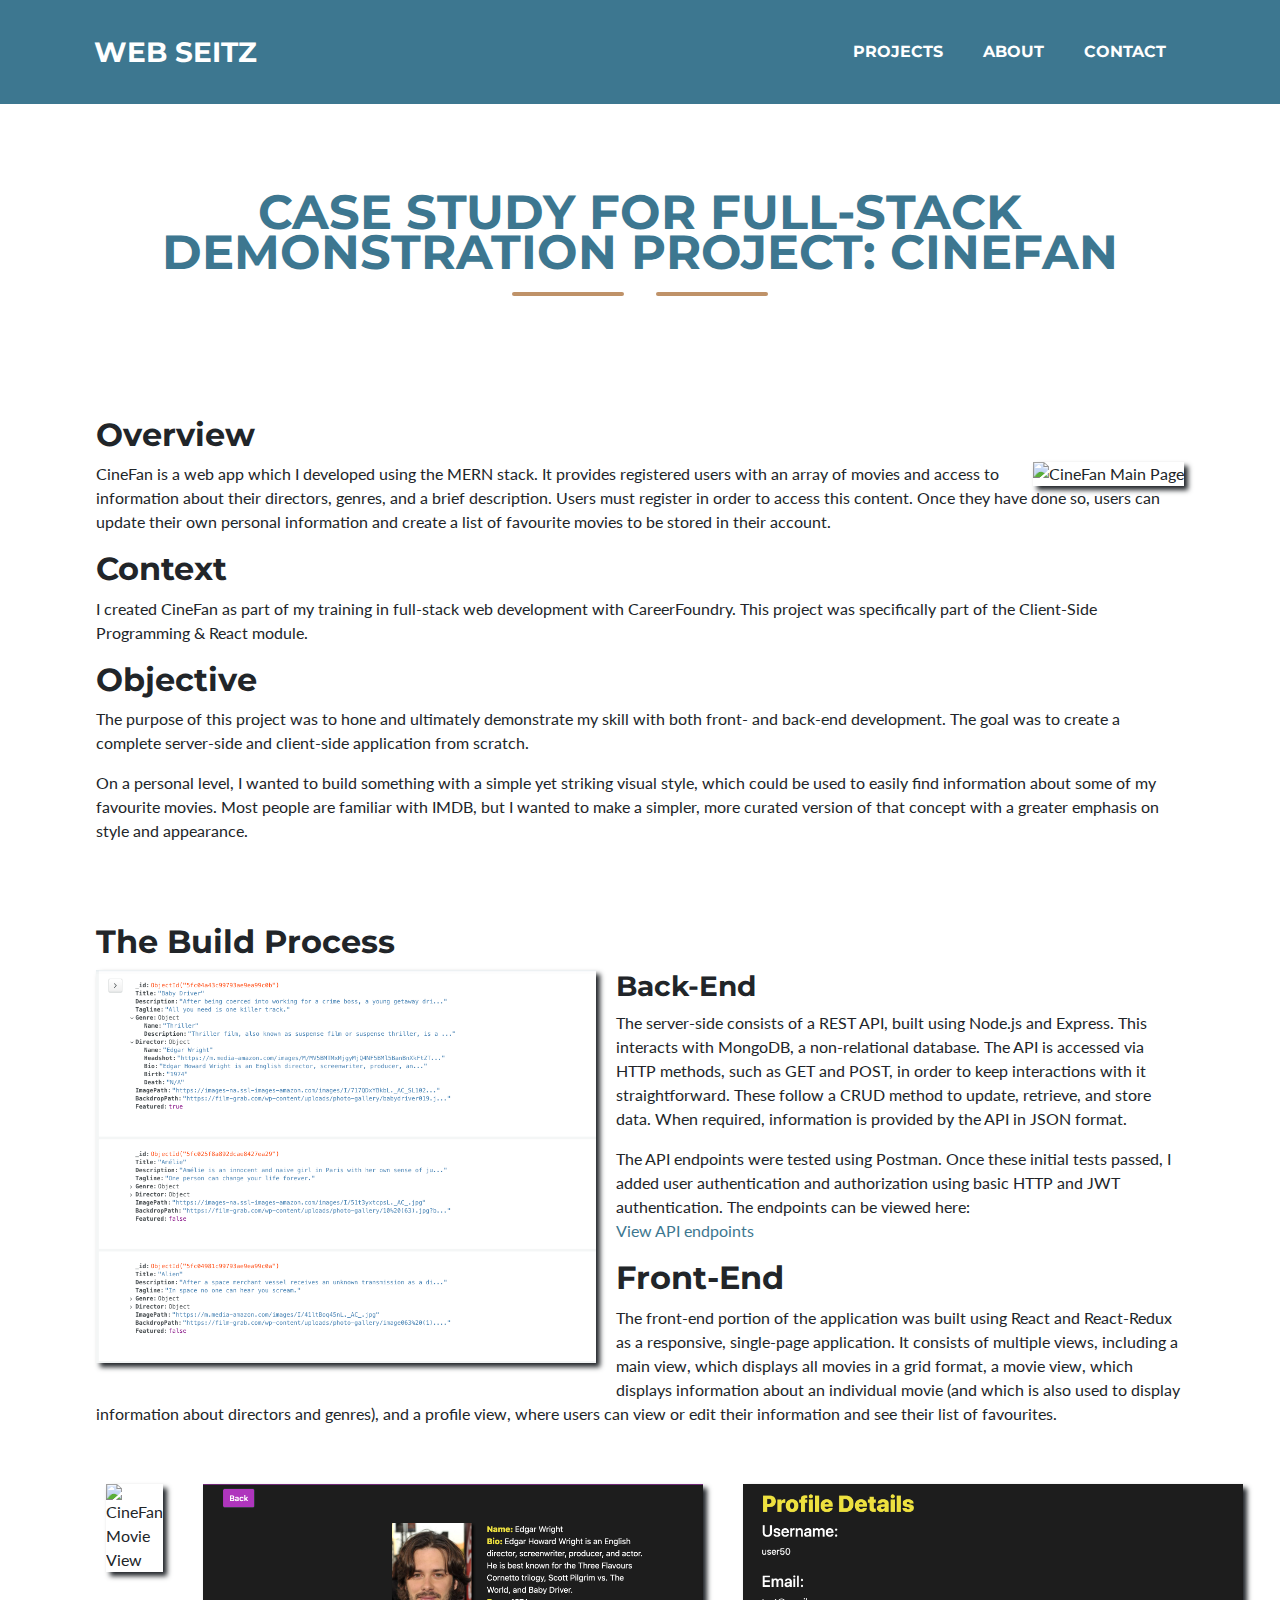
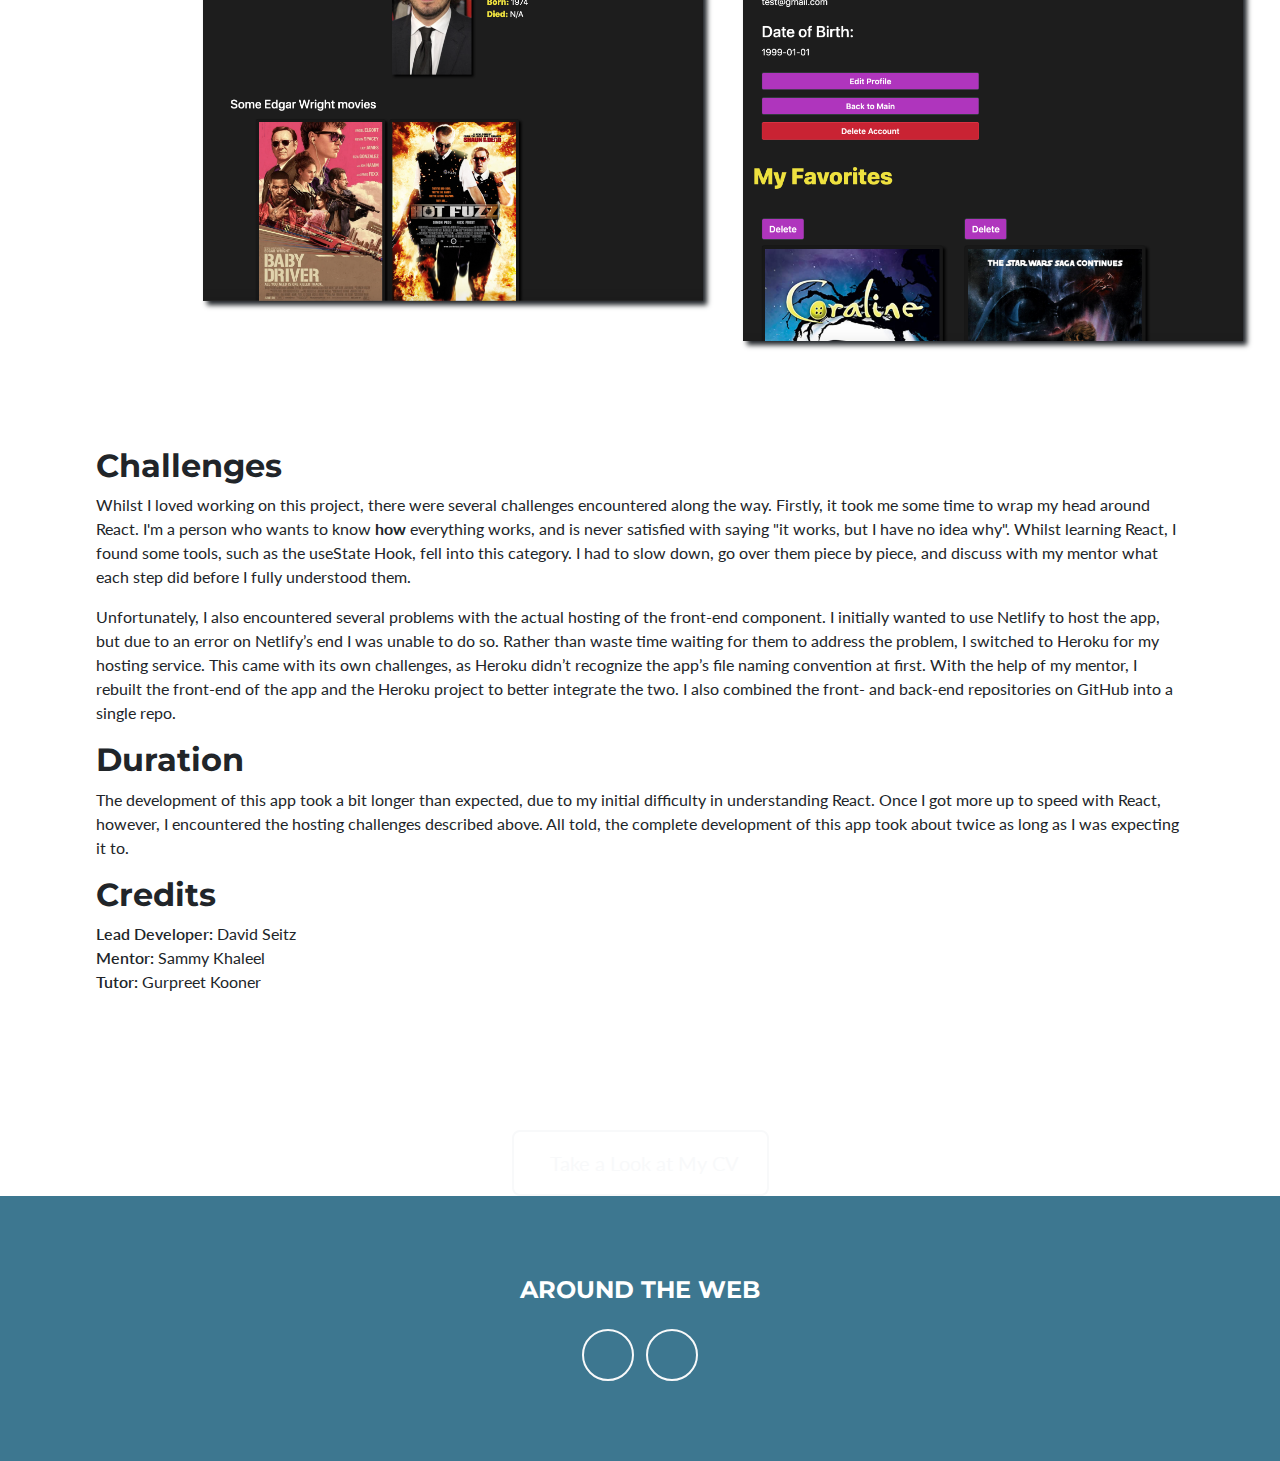
==== cs_cinefan.html @ bc44af1b "initial commit" ====
<!DOCTYPE html>
<html lang="en">
  <head>
    <meta charset="utf-8" />
    <meta
      name="viewport"
      content="width=device-width, initial-scale=1, shrink-to-fit=no"
    />
    <meta name="description" content="" />
    <meta name="author" content="" />
    <title>CineFan Case Study</title>
    <!-- Favicon-->
    <link
      rel="icon"
      type="image/x-icon"
      href="assets/img/webseitz-favicon.ico"
    />
    <!-- Font Awesome icons (free version)-->
    <script
      src="https://use.fontawesome.com/releases/v5.15.1/js/all.js"
      crossorigin="anonymous"
    ></script>
    <!-- Google fonts-->
    <link
      href="https://fonts.googleapis.com/css?family=Montserrat:400,700"
      rel="stylesheet"
      type="text/css"
    />
    <link
      href="https://fonts.googleapis.com/css?family=Lato:400,700,400italic,700italic"
      rel="stylesheet"
      type="text/css"
    />
    <!-- Core theme CSS (includes Bootstrap)-->
    <link href="css/styles.css" rel="stylesheet" />
  </head>
  <body id="page-top">
    <!-- Navigation-->
    <nav
      class="navbar navbar-expand-lg bg-secondary text-uppercase fixed-top"
      id="mainNav"
    >
      <div class="container">
        <a class="navbar-brand js-scroll-trigger" href="index.html">Web Seitz</a>
        <button
          class="navbar-toggler navbar-toggler-right text-uppercase font-weight-bold bg-primary text-white rounded"
          type="button"
          data-toggle="collapse"
          data-target="#navbarResponsive"
          aria-controls="navbarResponsive"
          aria-expanded="false"
          aria-label="Toggle navigation"
        >
          Menu
          <i class="fas fa-bars"></i>
        </button>
        <div class="collapse navbar-collapse" id="navbarResponsive">
          <ul class="navbar-nav ml-auto">
            <li class="nav-item mx-0 mx-lg-1">
              <a
                class="nav-link py-3 px-0 px-lg-3 rounded js-scroll-trigger"
                href="index.html#portfolio"
                >Projects</a
              >
            </li>
            <li class="nav-item mx-0 mx-lg-1">
              <a
                class="nav-link py-3 px-0 px-lg-3 rounded js-scroll-trigger"
                href="index.html#about"
                >About</a
              >
            </li>
            <li class="nav-item mx-0 mx-lg-1">
              <a
                class="nav-link py-3 px-0 px-lg-3 rounded js-scroll-trigger"
                href="index.html#contact"
                >Contact</a
              >
            </li>
          </ul>
        </div>
      </div>
    </nav>
    <!-- Portfolio Section-->
    <section class="page-section" id="cs-cinefan">
      <div class="container">
        <!-- About Section Heading-->
        <h2 class="page-section-heading text-center text-uppercase text-secondary cs_cinefan-header">
          Case Study for Full-Stack Demonstration Project: CineFan
        </h2>
        <!-- Icon Divider-->
        <div class="divider-custom">
          <div class="divider-custom-line"></div>
          <div class="divider-custom-icon"><i class="fas fa-star"></i></div>
          <div class="divider-custom-line"></div>
        </div>
      </section>
      <section>
        <!-- About Section Content-->
        <div class="cs_intro">
          <h2>Overview</h2>
          <img
            src="assets/img/portfolio/CineFan_images/CineFan_main.png"
            class="cs_introImage"
            alt="CineFan Main Page"
          />
          <p>
            CineFan is a web app which I developed using the MERN stack. It
            provides registered users with an array of movies and access to
            information about their directors, genres, and a brief description.
            Users must register in order to access this content. Once they have
            done so, users can update their own personal information and create
            a list of favourite movies to be stored in their account.
          </p>
          <h2>Context</h2>
          <p>
            I created CineFan as part of my training in full-stack web
            development with CareerFoundry. This project was specifically part
            of the Client-Side Programming & React module.
          </p>
          <h2>Objective</h2>
          <p>
            The purpose of this project was to hone and ultimately demonstrate
            my skill with both front- and back-end development. The goal was to
            create a complete server-side and client-side application from
            scratch.
          </p>
          <p>
            On a personal level, I wanted to build something with a simple yet striking visual style, which could be used to easily find information about some of my favourite movies. Most people are familiar with IMDB, but I wanted to make a simpler, more curated version of that concept with a greater emphasis on style and appearance.
          </p>
      </div>
    </section>

    <section>
      <div class="cs_process">
        <h2>The Build Process</h2>
        <img
            src="assets/img/portfolio/CineFan_images/CineFan_db.png"
            class="cs_processImage"
            alt="CineFan Database Sample"
          /> 
        <h3>Back-End</h3>
        <p>
          The server-side consists of a REST API, built using Node.js and
          Express. This interacts with MongoDB, a non-relational database. The
          API is accessed via HTTP methods, such as GET and POST, in order to
          keep interactions with it straightforward. These follow a CRUD method
          to update, retrieve, and store data. When required, information is
          provided by the API in JSON format.
        </p>
        <p>
          The API endpoints were tested using Postman. Once these initial tests
          passed, I added user authentication and authorization using basic HTTP
          and JWT authentication. The endpoints can be viewed here:
          <br />
          <a href="#">View API endpoints</a>
        </p>
        <h2>Front-End</h2>
        <p>
          The front-end portion of the application was built using React and
          React-Redux as a responsive, single-page application. It consists of
          multiple views, including a main view, which displays all movies in a
          grid format, a movie view, which displays information about an
          individual movie (and which is also used to display information about
          directors and genres), and a profile view, where users can view or
          edit their information and see their list of favourites.
        </p>
      </div>
      <div class="cs_grid">
        <div class="cs_grid__item">
          <img
            class="cs_frontEnd-img"
            src="assets/img/portfolio/CineFan_images/CineFan_movie.png"
            alt="CineFan Movie View"
          /> 
        </div>
        <div class="cs_grid__item">
          <img
            class="cs_frontEnd-img"
            src="assets/img/portfolio/CineFan_images/CineFan_director.png"
            alt="CineFan Movie View"
          /> 
        </div>
        <div class="cs_grid__item">
          <img
            class="cs_frontEnd-img"
            src="assets/img/portfolio/CineFan_images/CineFan_profile.png"
            alt="CineFan Movie View"
          /> 
        </div>
      </div>
    </section>

    <section>
      <div class="cs_conclusion">
        <h2>Challenges</h2>
        <p>
          Whilst I loved working on this project, there were several challenges encountered along the way. Firstly, it took me some time to wrap my head around React. I'm a person who wants to know <strong>how</strong> everything works, and is never satisfied with saying "it works, but I have no idea why". Whilst learning React, I found some tools, such as the useState Hook, fell into this category. I had to slow down, go over them piece by piece, and discuss with my mentor what each step did before I fully understood them.
        </p>
        <p>
          Unfortunately, I also encountered several problems with the actual hosting of the front-end component. I initially wanted to use Netlify to host the app, but due to an error on Netlify’s end I was unable to do so. Rather than waste time waiting for them to address the problem, I switched to Heroku for my hosting service. This came with its own challenges, as Heroku didn’t recognize the app’s file naming convention at first. With the help of my mentor, I rebuilt the front-end of the app and the Heroku project to better integrate the two. I also combined the front- and back-end repositories on GitHub into a single repo.
        </p>
        <h2>Duration</h2>
        <p>
          The development of this app took a bit longer than expected, due to my initial difficulty in understanding React. Once I got more up to speed with React, however, I encountered the hosting challenges described above. All told, the complete development of this app took about twice as long as I was expecting it to.
        </p>
        <h2>Credits</h2>
        <p>
          <span class="cs_label">Lead Developer:</span> David Seitz
          <br/>
          <span class="cs_label">Mentor:</span> Sammy Khaleel
          <br/>
          <span class="cs_label">Tutor:</span> Gurpreet Kooner
        </p>
      </div>
    </section>
        <!-- About Section Button-->
        <div class="text-center mt-4">
          <a
            class="btn btn-xl btn-outline-light"
            href="assets/docs/David_Seitz_cv.pdf"
            target="_blank"
          >
            <i class="fas fa-download mr-2"></i>
            Take a Look at My CV
          </a>
        </div>
      </div>
    </section>
    <!-- Footer-->
    <footer class="footer text-center">
      <div class="container">
        <div>
          <h4 class="text-uppercase mb-4">Around the Web</h4>
          <a
            class="btn btn-outline-light btn-social mx-1"
            href="https://www.linkedin.com/in/davidjoseitz/"
            ><i class="fab fa-fw fa-linkedin-in"></i
          ></a>
          <a
            class="btn btn-outline-light btn-social mx-1"
            href="https://github.com/djoseitz"
            ><i class="fab fa-fw fa-github"></i
          ></a>
        </div>
      </div>
    </footer>
    <!-- Copyright Section
        <div class="copyright py-4 text-center text-white">
            <div class="container"><small>Copyright © Your Website 2020</small></div>
        </div> -->
    <!-- Scroll to Top Button (Only visible on small and extra-small screen sizes)-->
    <div class="scroll-to-top d-lg-none position-fixed">
      <a
        class="js-scroll-trigger d-block text-center text-white rounded"
        href="#page-top"
        ><i class="fa fa-chevron-up"></i
      ></a>
    </div>
    <!-- Bootstrap core JS-->
    <script src="https://cdnjs.cloudflare.com/ajax/libs/jquery/3.5.1/jquery.min.js"></script>
    <script src="https://cdn.jsdelivr.net/npm/bootstrap@4.5.3/dist/js/bootstrap.bundle.min.js"></script>
    <!-- Third party plugin JS-->
    <script src="https://cdnjs.cloudflare.com/ajax/libs/jquery-easing/1.4.1/jquery.easing.min.js"></script>
    <!-- Contact form JS-->
    <script src="assets/mail/jqBootstrapValidation.js"></script>
    <script src="assets/mail/contact_me.js"></script>
    <!-- Core theme JS-->
    <script src="js/scripts.js"></script>
  </body>
</html>
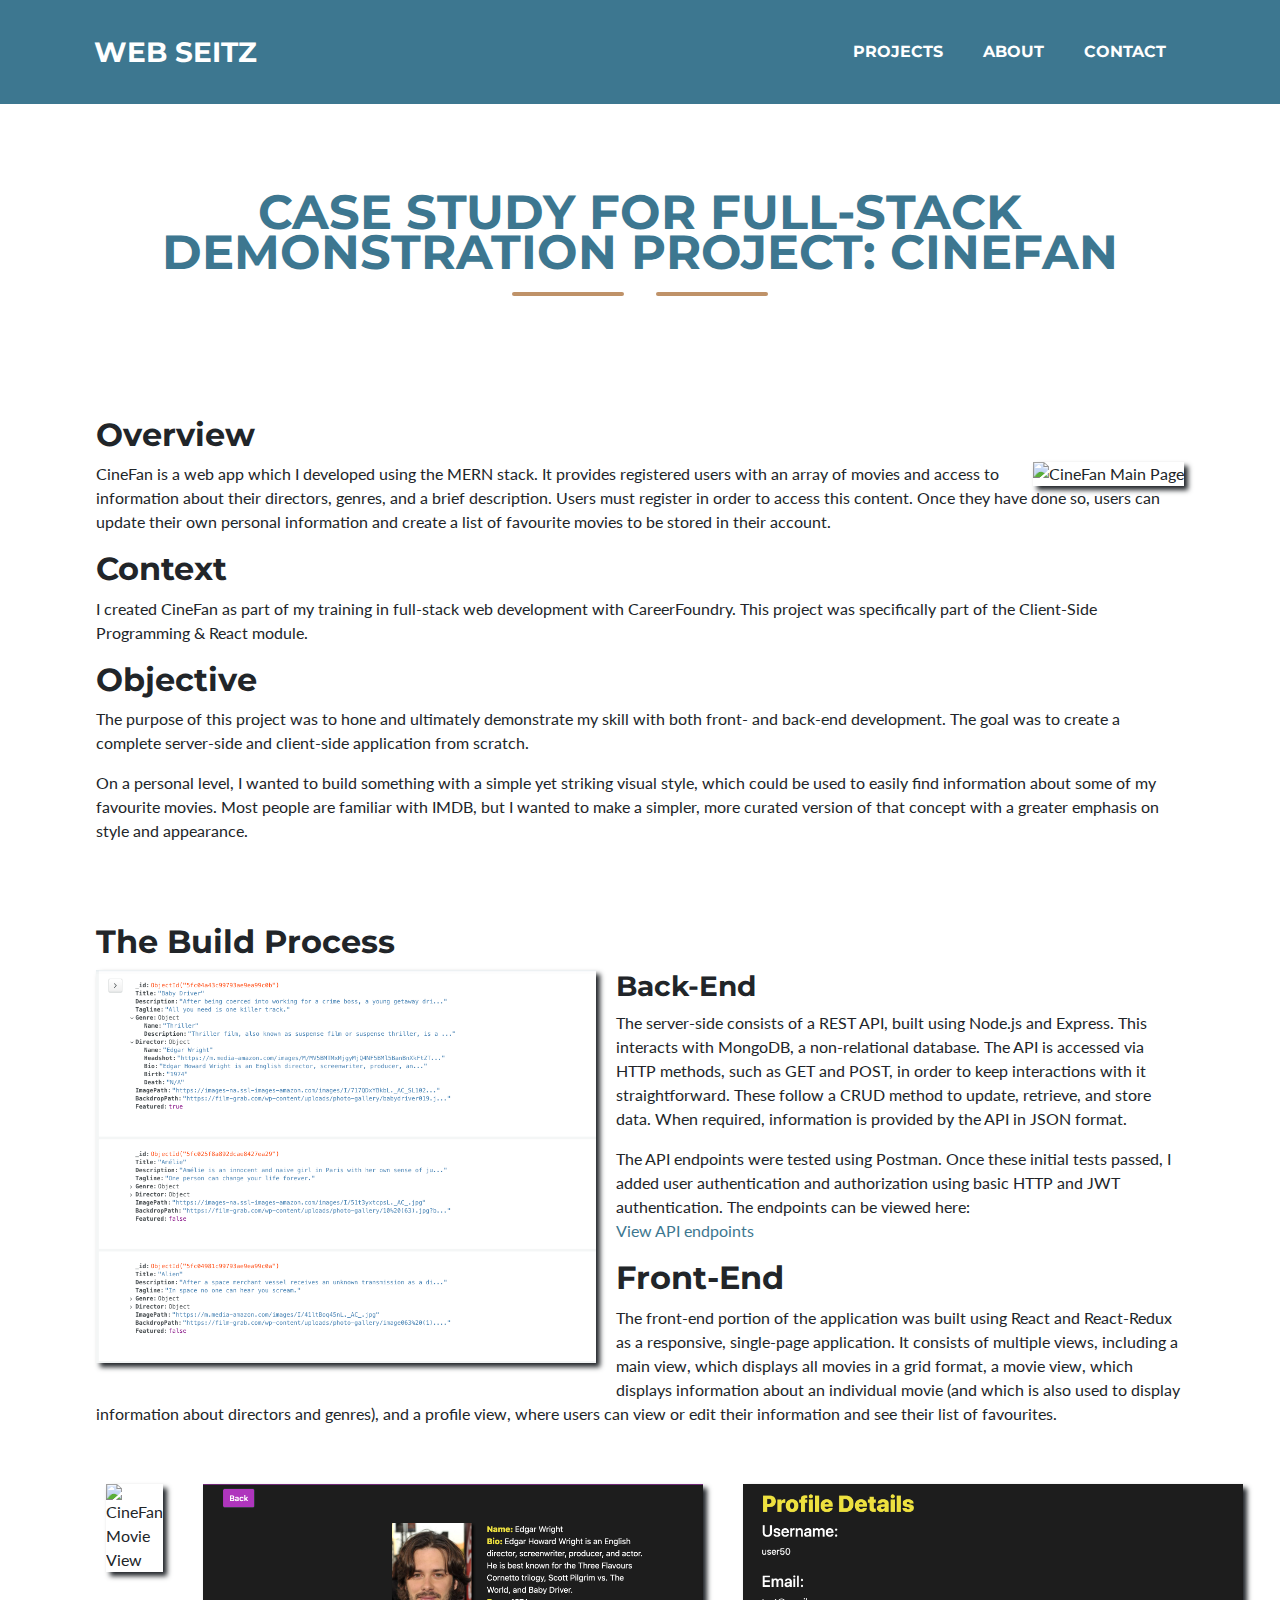
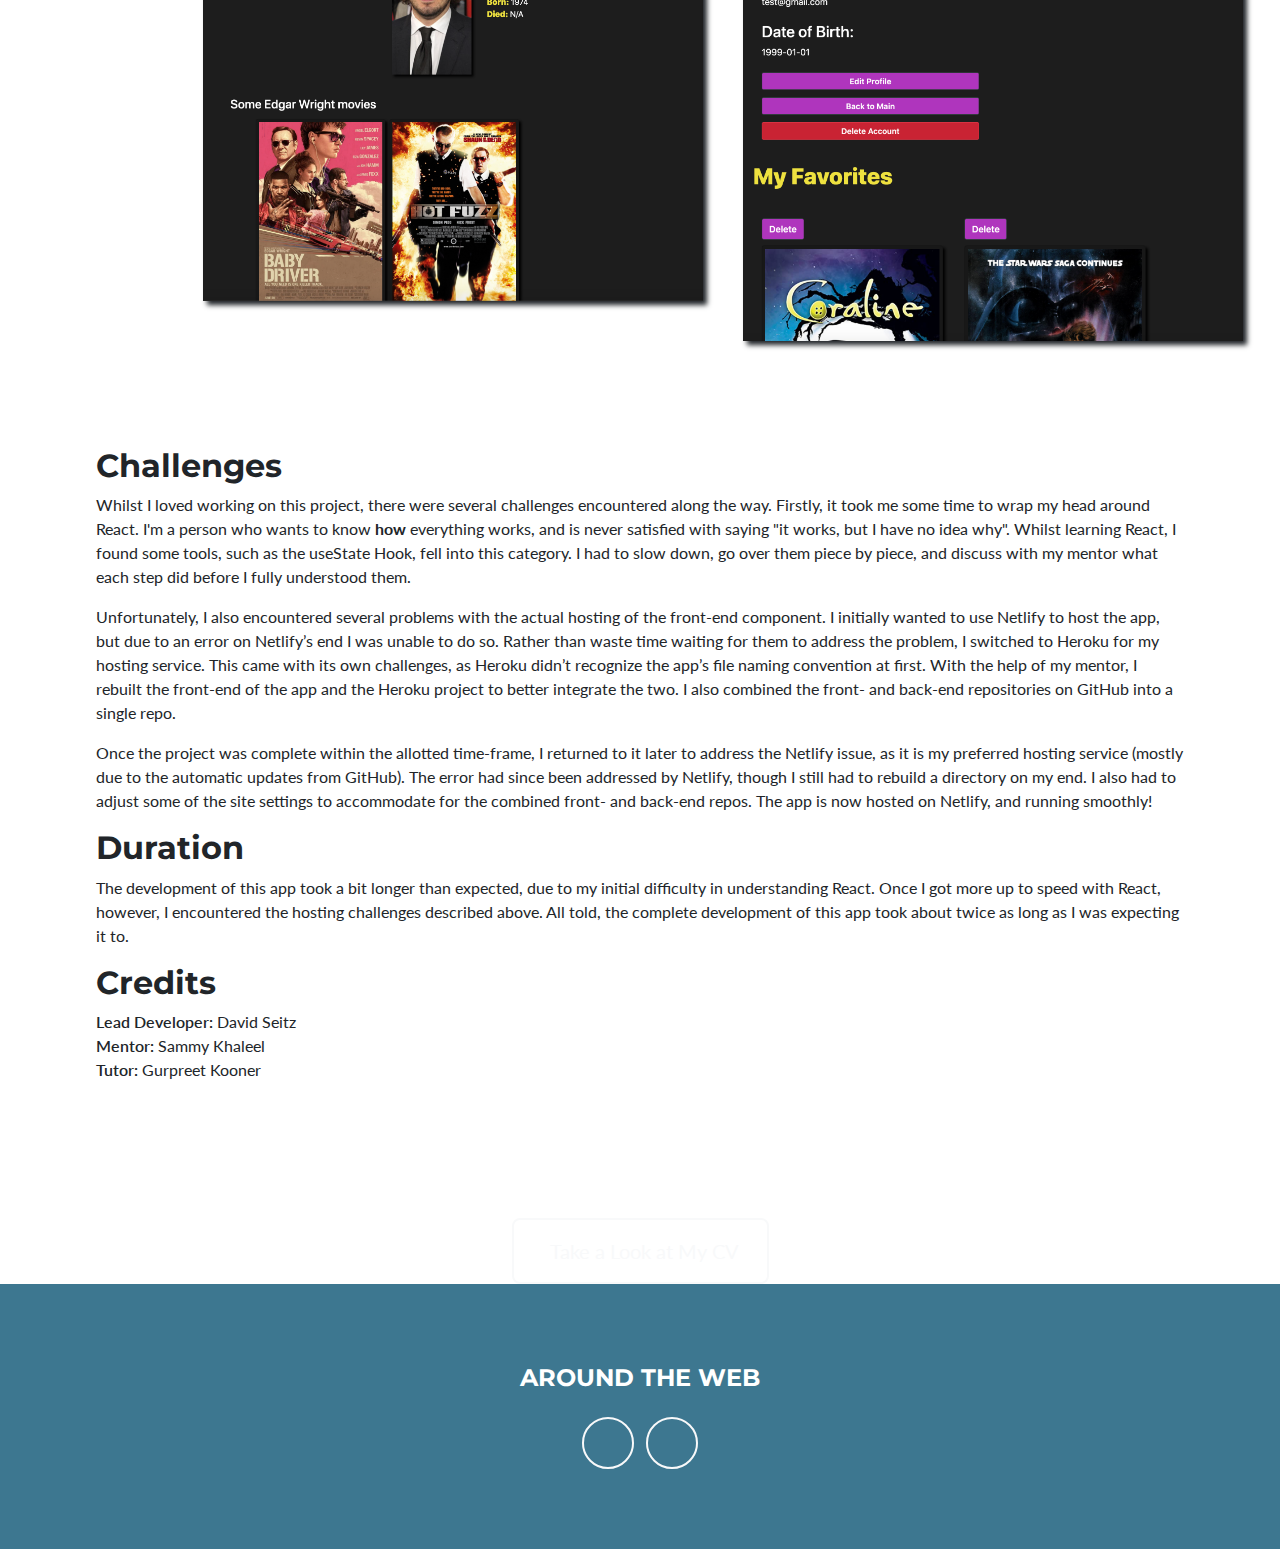
==== commit a04a9497: "updated CineFan references to Netlify" ====
--- a/cs_cinefan.html
+++ b/cs_cinefan.html
@@ -200,6 +200,9 @@
         <p>
           Unfortunately, I also encountered several problems with the actual hosting of the front-end component. I initially wanted to use Netlify to host the app, but due to an error on Netlify’s end I was unable to do so. Rather than waste time waiting for them to address the problem, I switched to Heroku for my hosting service. This came with its own challenges, as Heroku didn’t recognize the app’s file naming convention at first. With the help of my mentor, I rebuilt the front-end of the app and the Heroku project to better integrate the two. I also combined the front- and back-end repositories on GitHub into a single repo.
         </p>
+        <p>
+          Once the project was complete within the allotted time-frame, I returned to it later to address the Netlify issue, as it is my preferred hosting service (mostly due to the automatic updates from GitHub). The error had since been addressed by Netlify, though I still had to rebuild a directory on my end. I also had to adjust some of the site settings to accommodate for the combined front- and back-end repos. The app is now hosted on Netlify, and running smoothly!
+        </p>
         <h2>Duration</h2>
         <p>
           The development of this app took a bit longer than expected, due to my initial difficulty in understanding React. Once I got more up to speed with React, however, I encountered the hosting challenges described above. All told, the complete development of this app took about twice as long as I was expecting it to.
